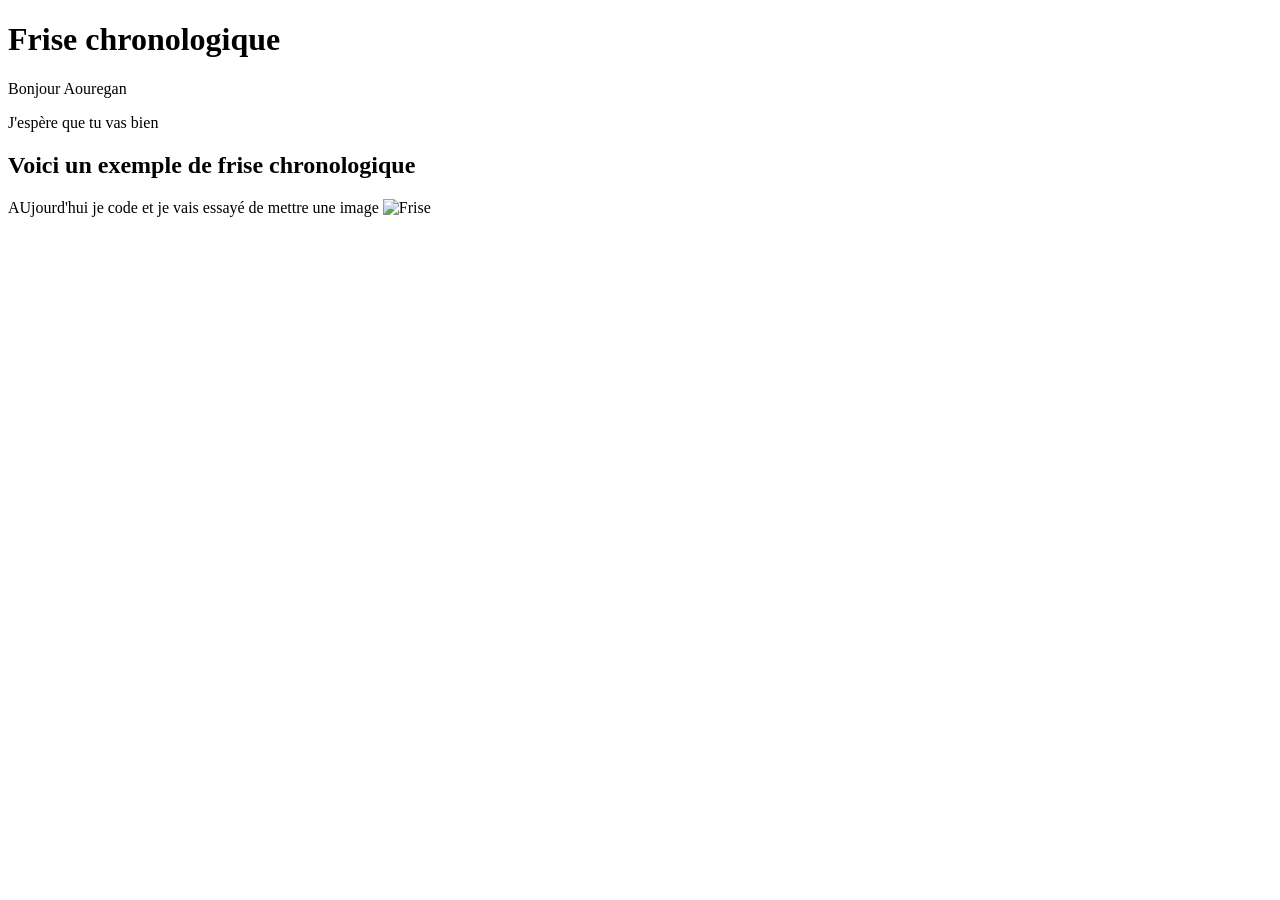
==== index.html @ f22eee9f "image" ====
<!DOCTYPE html>
<html lang="en">
<head>
    <meta charset="UTF-8">
    <meta name="viewport" content="width=device-width, initial-scale=1.0">
    <title>Frise chronologique</title>
</head>
<body>
    <h1>Frise chronologique</h1>
    <p>Bonjour Aouregan</p>
    <p>J'espère  que tu vas bien</p>
    <h2>Voici un exemple de frise chronologique</h2>
    <p>AUjourd'hui je code et je vais essayé de mettre une image
        <img src="https://leblogdemonsieurpilard.wordpress.com/wp-content/uploads/2012/12/frise-vierge.png" alt="Frise" />
    </p>
</body> 
</html>
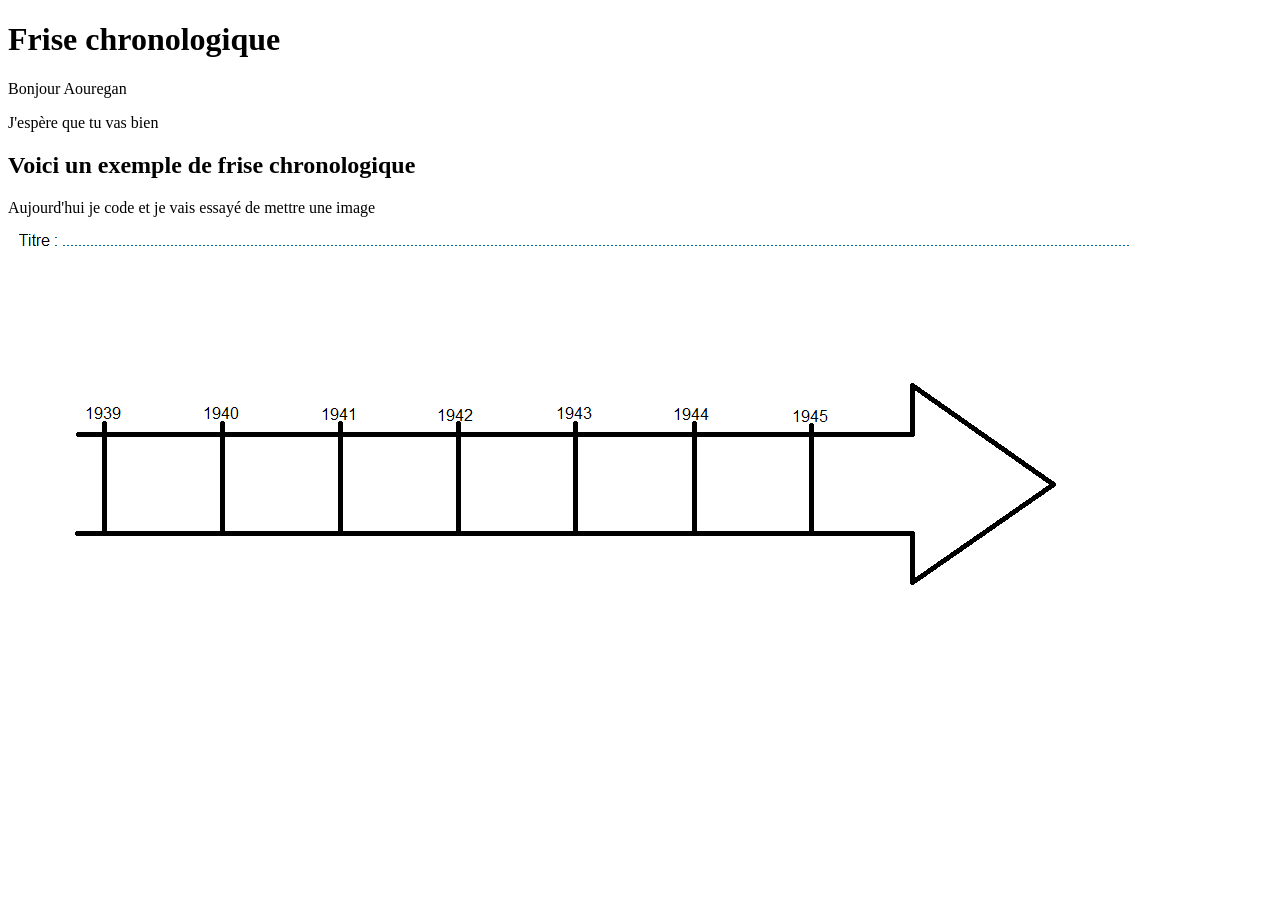
==== commit 2ca1396c: "imaaaage" ====
--- a/index.html
+++ b/index.html
@@ -10,8 +10,8 @@
     <p>Bonjour Aouregan</p>
     <p>J'espère  que tu vas bien</p>
     <h2>Voici un exemple de frise chronologique</h2>
-    <p>AUjourd'hui je code et je vais essayé de mettre une image
-        <img src="https://leblogdemonsieurpilard.wordpress.com/wp-content/uploads/2012/12/frise-vierge.png" alt="Frise" />
+    <p>Aujourd'hui je code et je vais essayé de mettre une image
+        <img src="frise-vierge.png" alt="Frise" />
     </p>
 </body> 
 </html>
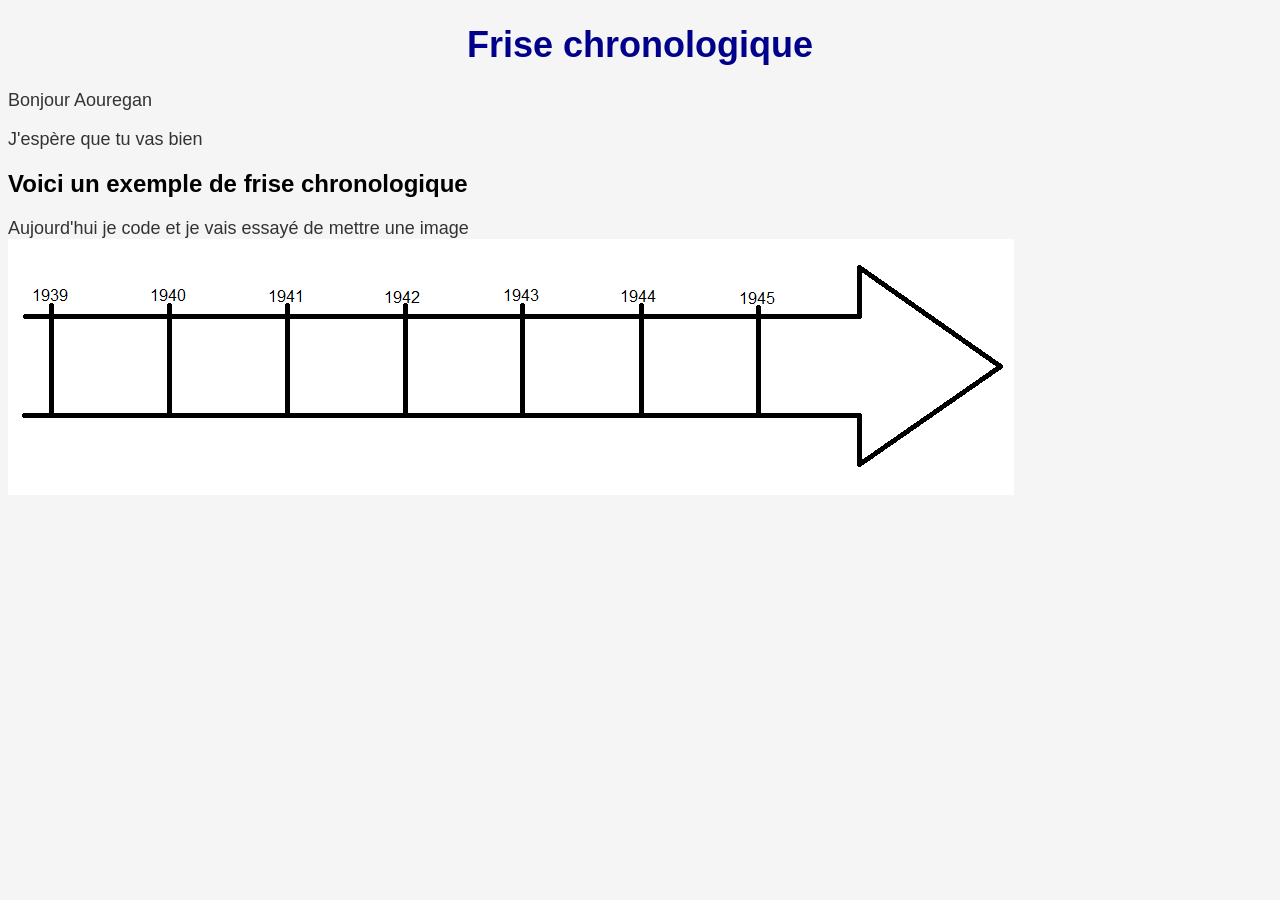
==== commit 7feb2a97: "photo" ====
--- a/index.html
+++ b/index.html
@@ -4,6 +4,7 @@
     <meta charset="UTF-8">
     <meta name="viewport" content="width=device-width, initial-scale=1.0">
     <title>Frise chronologique</title>
+    <link rel="stylesheet" href="style.css">
 </head>
 <body>
     <h1>Frise chronologique</h1>
--- a/style.css
+++ b/style.css
@@ -0,0 +1,7 @@
+body {background-color: #f5f5f5;
+    font-family: Arial, sans-serif;}
+
+h1 {color: darkblue;text-align: center;
+    font-size: 36px;}
+
+p {color: #333333;font-size: 18px;}
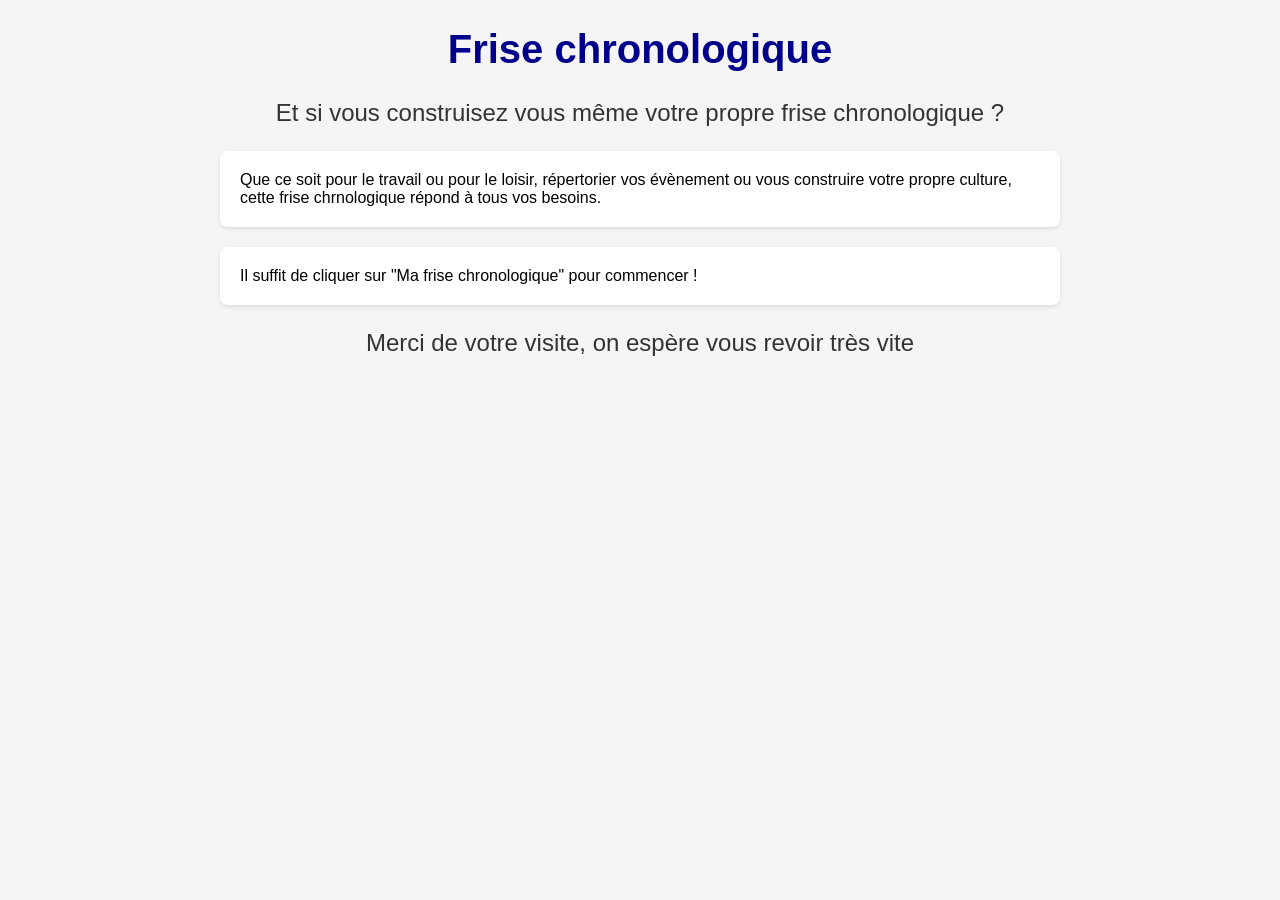
==== commit ae87a77e: "gros lancement" ====
--- a/index.html
+++ b/index.html
@@ -7,12 +7,18 @@
     <link rel="stylesheet" href="style.css">
 </head>
 <body>
+
     <h1>Frise chronologique</h1>
-    <p>Bonjour Aouregan</p>
-    <p>J'espère  que tu vas bien</p>
-    <h2>Voici un exemple de frise chronologique</h2>
-    <p>Aujourd'hui je code et je vais essayé de mettre une image
-        <img src="frise-vierge.png" alt="Frise" />
-    </p>
+
+    <p class="introduction">Et si vous construisez vous même votre propre frise chronologique ?</p>
+
+    <p class="content">Que ce soit pour le travail ou pour le loisir, 
+        répertorier vos évènement ou vous construire votre propre culture, cette frise chrnologique
+    répond à tous vos besoins.</p>
+
+    <p class="content">Il suffit de cliquer sur "Ma frise chronologique" pour commencer !</p>
+
+    <p class="conclusion">Merci de votre visite, on espère vous revoir très vite</p>
+
 </body> 
 </html>
--- a/style.css
+++ b/style.css
@@ -2,6 +2,10 @@
     font-family: Arial, sans-serif;}
 
 h1 {color: darkblue;text-align: center;
-    font-size: 36px;}
+    font-size: 40px;}
 
-p {color: #333333;font-size: 18px;}+.introduction {color: #333333;text-align: center;font-size: 24px;}
+.content {margin: 20px auto;max-width: 800px;padding: 20px;background-color: #ffffff;border-radius: 8px;box-shadow: 0 2px 4px rgba(0, 0, 0, 0.1);}
+.conclusion {color: #333333;text-align: center;font-size: 24px;}
+
+img {display: block;margin: 0 auto;max-width: 100%;height: auto;}
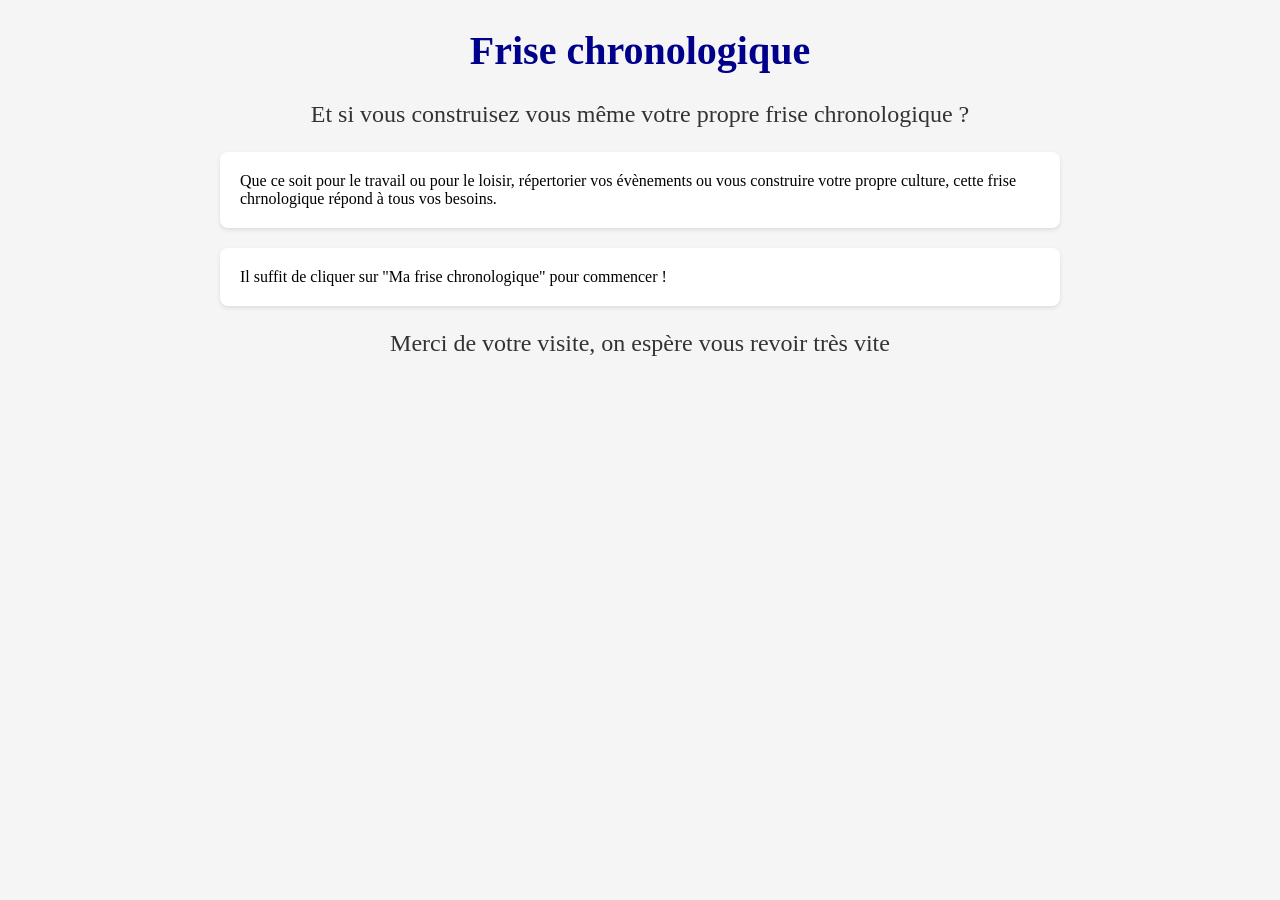
==== commit ddc49a9c: "calligraphie" ====
--- a/index.html
+++ b/index.html
@@ -13,7 +13,7 @@
     <p class="introduction">Et si vous construisez vous même votre propre frise chronologique ?</p>
 
     <p class="content">Que ce soit pour le travail ou pour le loisir, 
-        répertorier vos évènement ou vous construire votre propre culture, cette frise chrnologique
+        répertorier vos évènements ou vous construire votre propre culture, cette frise chrnologique
     répond à tous vos besoins.</p>
 
     <p class="content">Il suffit de cliquer sur "Ma frise chronologique" pour commencer !</p>
--- a/style.css
+++ b/style.css
@@ -1,11 +1,11 @@
-body {background-color: #f5f5f5;
-    font-family: Arial, sans-serif;}
+body {background-color: #f5f5f5; font-family: "Birds of Paradise", cursive;}
 
-h1 {color: darkblue;text-align: center;
-    font-size: 40px;}
+h1 {color: darkblue;text-align: center; font-size: 40px;}
 
 .introduction {color: #333333;text-align: center;font-size: 24px;}
+
 .content {margin: 20px auto;max-width: 800px;padding: 20px;background-color: #ffffff;border-radius: 8px;box-shadow: 0 2px 4px rgba(0, 0, 0, 0.1);}
+
 .conclusion {color: #333333;text-align: center;font-size: 24px;}
 
 img {display: block;margin: 0 auto;max-width: 100%;height: auto;}
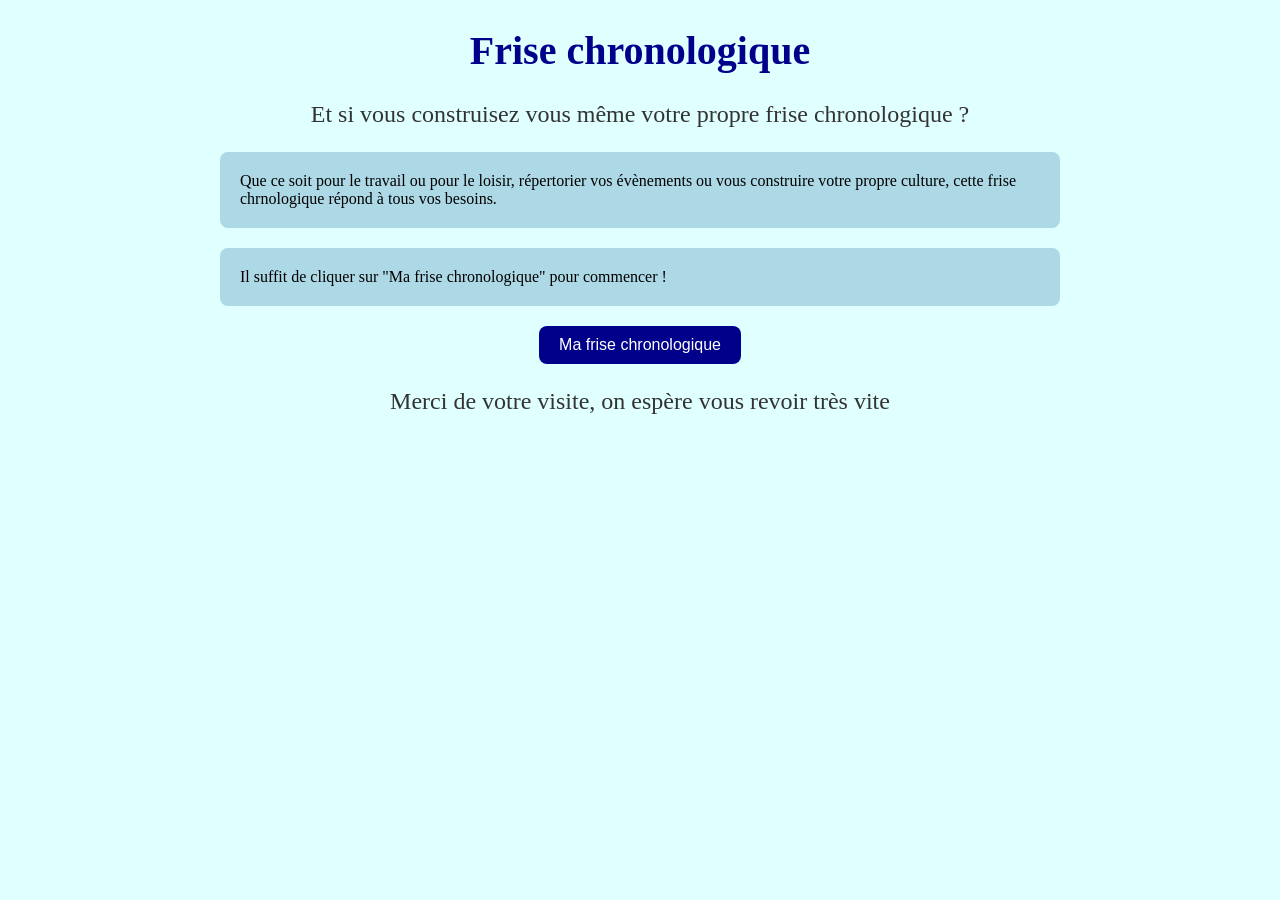
==== commit 940f64eb: "Relance du déploiement" ====
--- a/index.html
+++ b/index.html
@@ -18,6 +18,8 @@
 
     <p class="content">Il suffit de cliquer sur "Ma frise chronologique" pour commencer !</p>
 
+    <button>Ma frise chronologique</button>
+
     <p class="conclusion">Merci de votre visite, on espère vous revoir très vite</p>
 
 </body> 
--- a/style.css
+++ b/style.css
@@ -1,11 +1,11 @@
-body {background-color: #f5f5f5; font-family: "Birds of Paradise", cursive;}
+body {background-color: lightcyan; font-family: "Birds of Paradise", cursive;}
 
 h1 {color: darkblue;text-align: center; font-size: 40px;}
 
 .introduction {color: #333333;text-align: center;font-size: 24px;}
 
-.content {margin: 20px auto;max-width: 800px;padding: 20px;background-color: #ffffff;border-radius: 8px;box-shadow: 0 2px 4px rgba(0, 0, 0, 0.1);}
+.content {margin: 20px auto;max-width: 800px;padding: 20px;background-color: lightblue;border-radius: 8px;box-shadow: 1 4px 6px rgba(0, 0, 0, 1);}
 
-.conclusion {color: #333333;text-align: center;font-size: 24px;}
+button {display: block;margin: 20px auto;padding: 10px 20px;background-color: darkblue;color: white;border: none;border-radius: 8px;cursor: pointer;font-size: 16px;}
 
-img {display: block;margin: 0 auto;max-width: 100%;height: auto;}+.conclusion {color: #333333;text-align: center;font-size: 24px;}
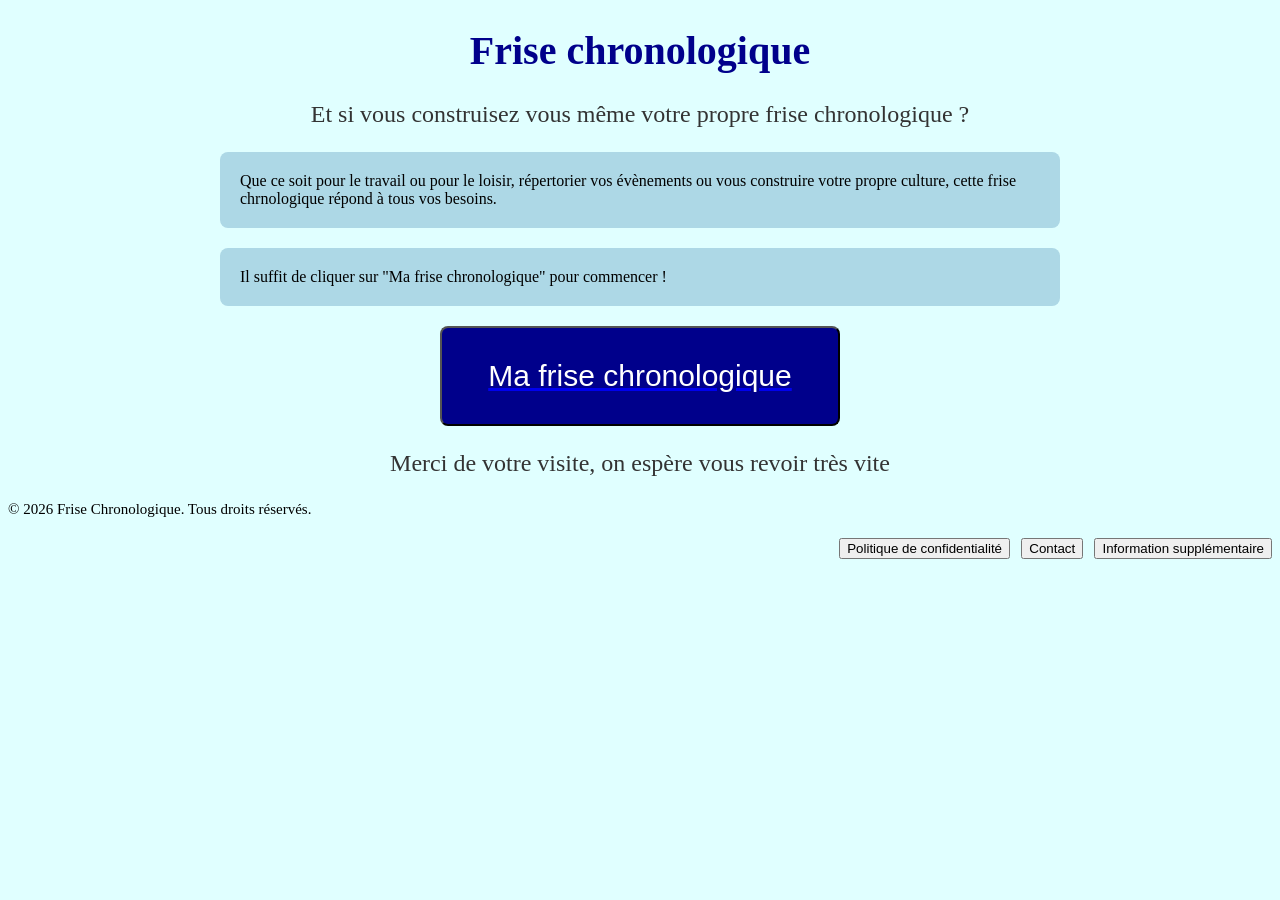
==== commit 7a62a705: "très beau avancement" ====
--- a/index.html
+++ b/index.html
@@ -17,10 +17,24 @@
     répond à tous vos besoins.</p>
 
     <p class="content">Il suffit de cliquer sur "Ma frise chronologique" pour commencer !</p>
-
-    <button>Ma frise chronologique</button>
+    <a href="index2.html">
+        <button class="mafrisechronologique">Ma frise chronologique</button>
+    </a>
 
     <p class="conclusion">Merci de votre visite, on espère vous revoir très vite</p>
 
+    <footer class="footer-gauche">
+        <p>© 2026 Frise Chronologique. Tous droits réservés.</p>
+    </footer>
+
+
+    <footer class="footer-droit"> 
+        <p>
+            <a href="politique.html"><button class="politique">Politique de confidentialité</button></a> &nbsp 
+            <a href="contact.html"><button class="contact">Contact</button></a> &nbsp 
+            <a href="information.html"><button class="information">Information supplémentaire</button></a>
+        </p>
+    </footer>
+
 </body> 
 </html>
--- a/style.css
+++ b/style.css
@@ -4,8 +4,19 @@
 
 .introduction {color: #333333;text-align: center;font-size: 24px;}
 
-.content {margin: 20px auto;max-width: 800px;padding: 20px;background-color: lightblue;border-radius: 8px;box-shadow: 1 4px 6px rgba(0, 0, 0, 1);}
+.content {margin: 20px auto;max-width: 800px;padding: 20px;background-color: lightblue;
+    border-radius: 8px;box-shadow: 1 4px 6px rgba(0, 0, 0, 1);}
 
-button {display: block;margin: 20px auto;padding: 10px 20px;background-color: darkblue;color: white;border: none;border-radius: 8px;cursor: pointer;font-size: 16px;}
+.mafrisechronologique {display: block;margin: 20px auto;max-width: 800px;padding: 20px;background-color: darkblue;color: white;
+    ;border-radius: 8px;cursor: pointer;font-size: 16px;width: 400px;height: 100px;
+    text-align: center;box-shadow: 2 6px 10px rgba(0, 0, 0, 0.5);font-size:30px;}
 
-.conclusion {color: #333333;text-align: center;font-size: 24px;}+.conclusion {color: #333333;text-align: center;font-size: 24px;}
+
+.footer-gauche {font-size: 15px;text-align:left ;margin-top: 20px;color: #000000;}
+
+.footer-droit {font-size: 15px;text-align:right ;margin-top: 20px;color: #000000;}
+
+.politique {cursor: pointer}
+.contact {cursor: pointer}
+.information {cursor: pointer}
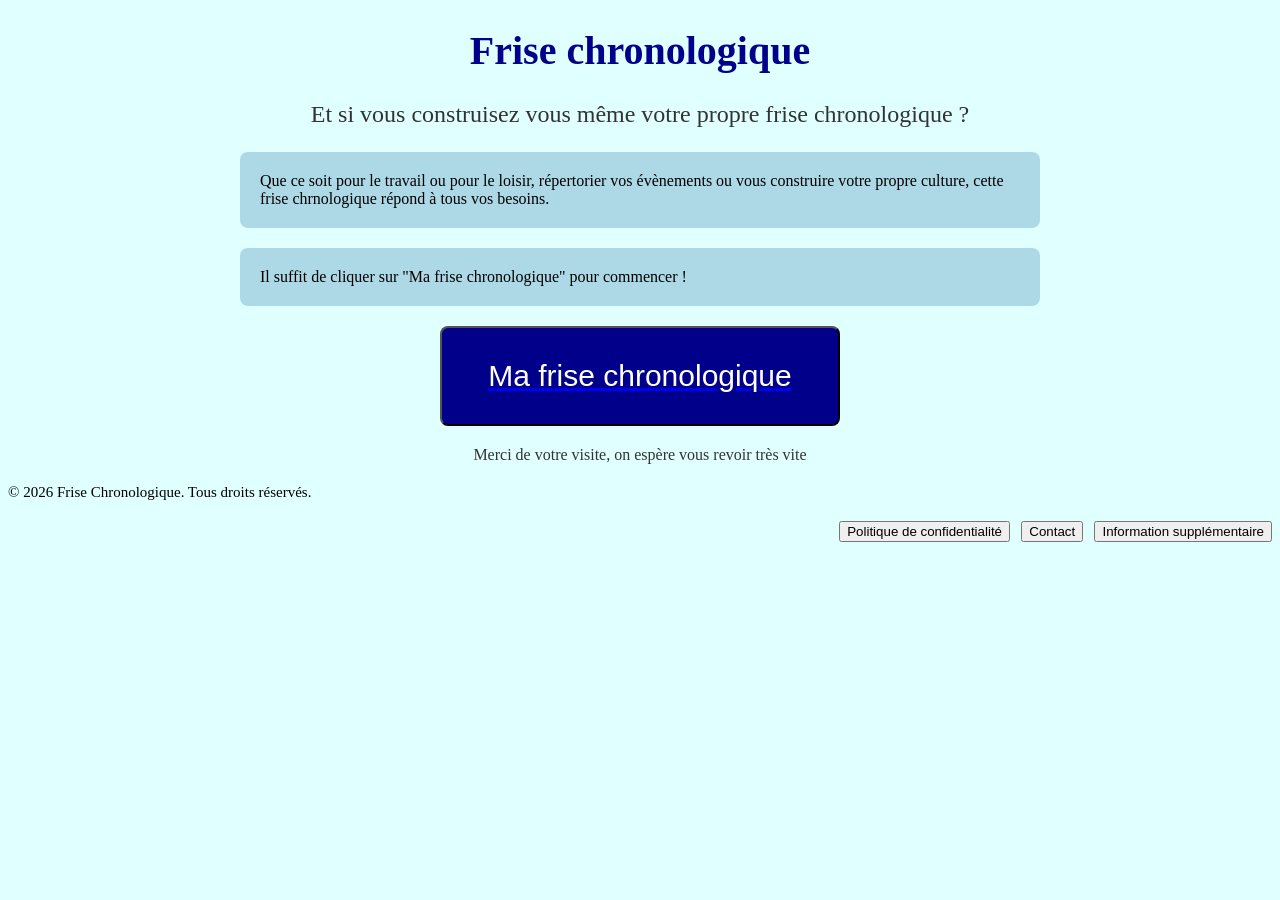
==== commit e0260119: "barre d'outil" ====
--- a/index.html
+++ b/index.html
@@ -6,7 +6,7 @@
     <title>Frise chronologique</title>
     <link rel="stylesheet" href="style.css">
 </head>
-<body>
+<body class="index-body">
 
     <h1>Frise chronologique</h1>
 
--- a/style.css
+++ b/style.css
@@ -1,4 +1,4 @@
-body {background-color: lightcyan; font-family: "Birds of Paradise", cursive;}
+.index-body {background-color: lightcyan; font-family: "Birds of Paradise", cursive;}
 
 h1 {color: darkblue;text-align: center; font-size: 40px;}
 
@@ -7,11 +7,12 @@
 .content {margin: 20px auto;max-width: 800px;padding: 20px;background-color: lightblue;
     border-radius: 8px;box-shadow: 1 4px 6px rgba(0, 0, 0, 1);}
 
-.mafrisechronologique {display: block;margin: 20px auto;max-width: 800px;padding: 20px;background-color: darkblue;color: white;
+.mafrisechronologique {display: block;margin: 20px auto;max-width: 800px;padding: 20px;
+    background-color: darkblue;color: white;
     ;border-radius: 8px;cursor: pointer;font-size: 16px;width: 400px;height: 100px;
     text-align: center;box-shadow: 2 6px 10px rgba(0, 0, 0, 0.5);font-size:30px;}
 
-.conclusion {color: #333333;text-align: center;font-size: 24px;}
+.conclusion {color: #333333;text-align: center;font-size: 16px;}
 
 .footer-gauche {font-size: 15px;text-align:left ;margin-top: 20px;color: #000000;}
 
@@ -19,4 +20,14 @@
 
 .politique {cursor: pointer}
 .contact {cursor: pointer}
-.information {cursor: pointer}+.information {cursor: pointer}
+
+* {box-sizing: border-box;}
+.index2-body {margin: 0;height: 100vh;display: flex;flex-direction: column;}
+header {background-color: lightblue;border: 2px solid black;height: 70px;border-radius: 12px;
+    box-shadow: 1px 4px 6px rgba(0, 0, 0, 0.2);margin-bottom: 10px;}
+main {display: flex; flex: 1;gap: 10px;}
+aside {width: 200px;background-color: lightblue;border: 2px solid black;
+    border-radius: 12px;box-shadow: 1px 4px 6px rgba(0, 0, 0, 0.2);}
+#workspace {flex: 1;border: 2px solid black;background-color: white;border-radius: 12px;
+    box-shadow: 1px 4px 6px rgba(0, 0, 0, 0.2);}
